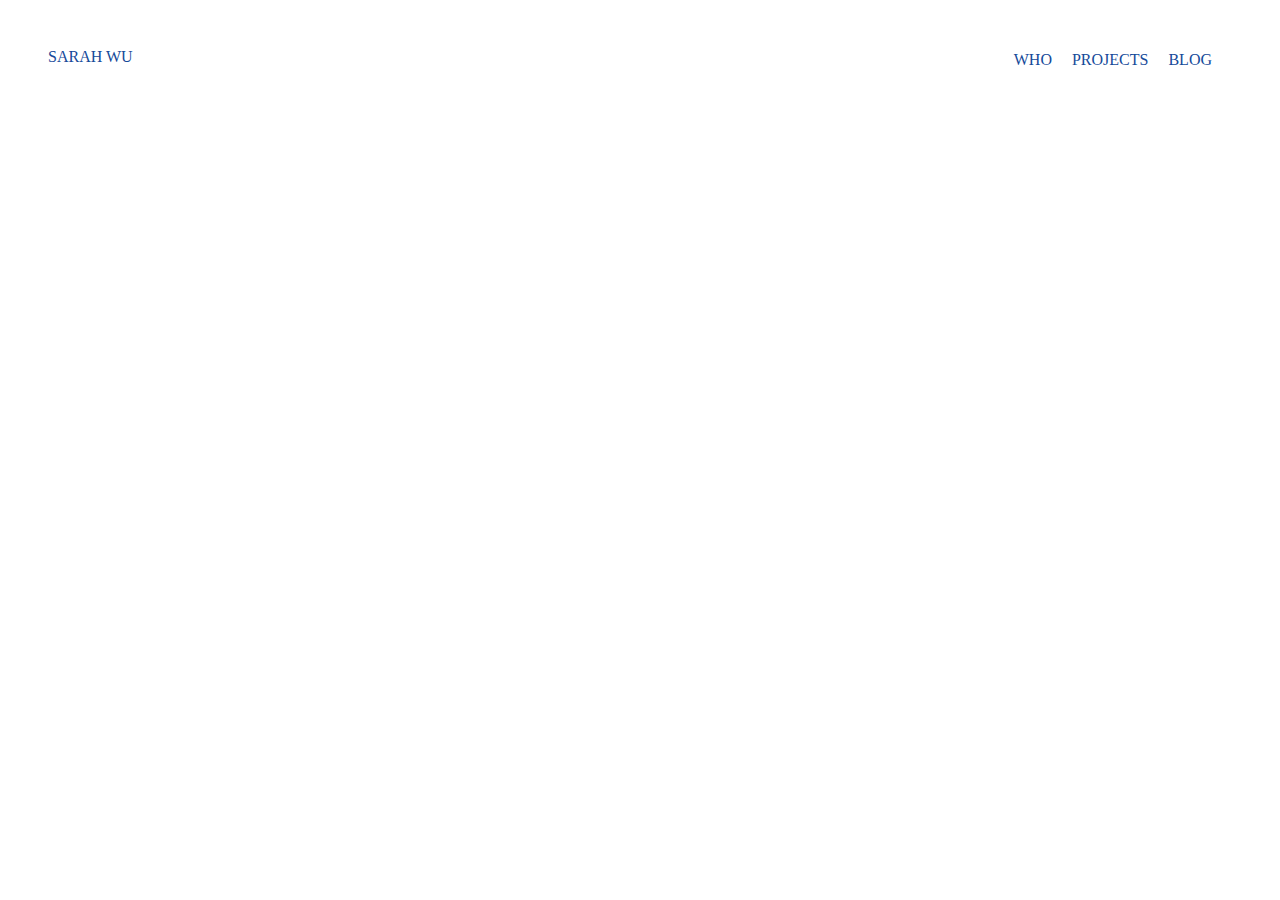
==== portfolio/src/main/webapp/index.html @ d93547cc "Add nav bar. Will change colors later. Note that 'Sarah Wu' and 'WHO' link to the same index.html pa" ====
<!DOCTYPE html>
<html>
  <head>
    <meta charset="UTF-8">
    <title>Sarah Wu</title>
    <link rel="stylesheet" href="style.css">
    <script src="script.js"></script>
  </head>
  <body>

    <div class="page">
      <div class="navbar">
      
      <div class="left-side">
        <div class="home-link">
          <a href="index.html">SARAH WU</a>
        </div>
      </div>

      <div class="right-side">
        <div class="navbar-link">
          <a href="index.html">WHO</a>
        </div>

        <div class="navbar-link">
          <a href="projects.html">PROJECTS</a>
        </div>
           
        <div class="navbar-link">
          <a href="blog.html">BLOG</a>
        </div>
      </div>
          
    </div>
  </div>

  </body>
</html>
---- portfolio/src/main/webapp/style.css ----
/* Navigation bar */
.navbar {
    /*display: flex;
    justify-content: space-between; */
    padding: 40px;
}

.left-side {
    display: flex;
    justify-content: flex-start;
}

.right-side {
    display: flex;
    justify-content: flex-end;
}

.navbar > .right-side > div {
    margin-right: 20px;
    font-size: 1em;
}

.navbar-link {
    height:22px;
    border-bottom: 1px solid transparent;
    transition: border-bottom 0.5s; 
}   

.navbar-link a {
    color:rgb(21, 74, 154);
    text-decoration: none;
    transition: color 0.5s;    
}

.home-link {
    height:2px;
    border-bottom: 1px solid transparent;
    transition: border-bottom 0.5s;
}

.home-link a {
    color:rgb(21, 74, 154);
    text-decoration: none;
}
.navbar-link:hover {
    border-bottom: 1px solid #a4adb5;
}
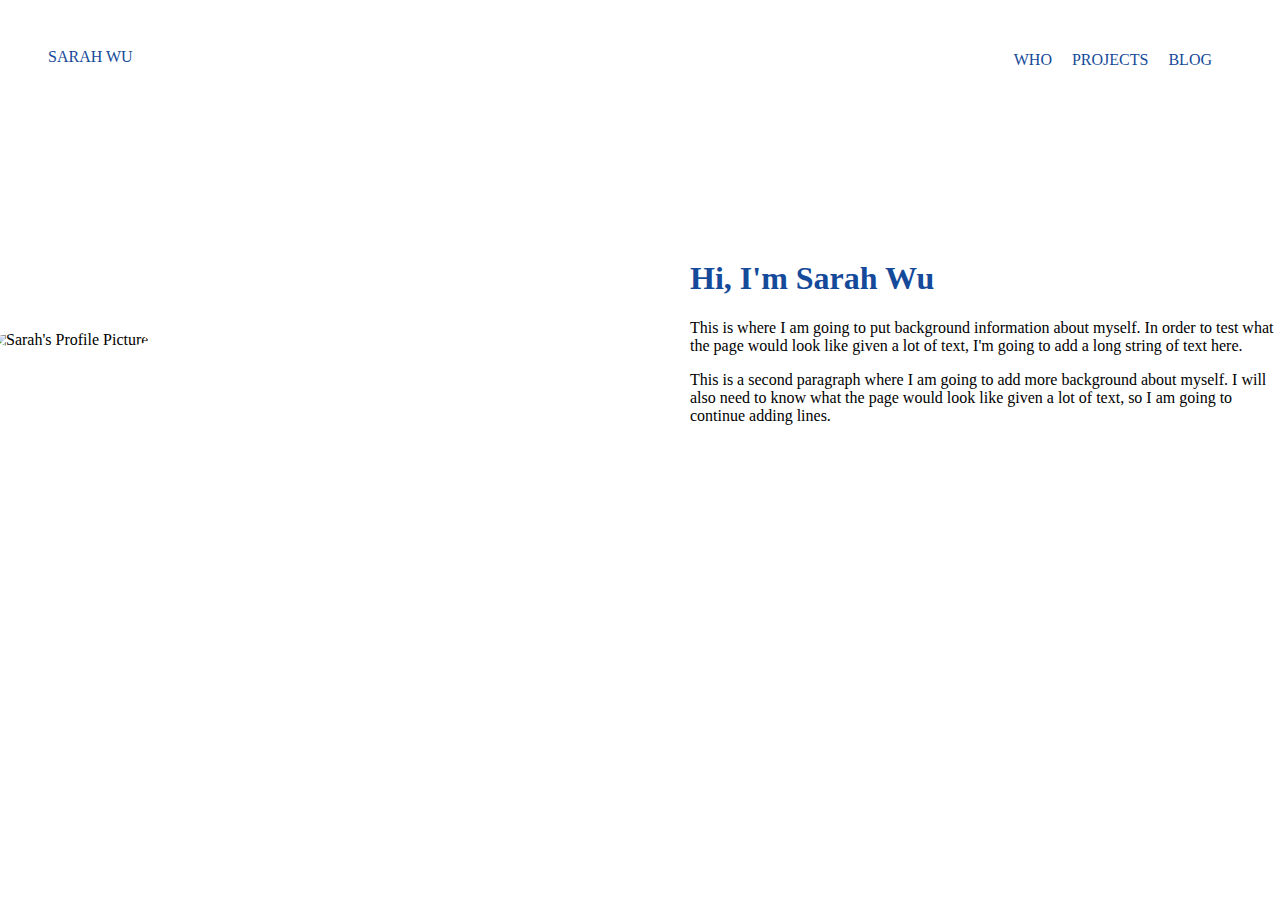
==== commit 0efaff9e: "Add image to WHO page and a small test blurb." ====
--- a/portfolio/src/main/webapp/index.html
+++ b/portfolio/src/main/webapp/index.html
@@ -7,33 +7,45 @@
     <script src="script.js"></script>
   </head>
   <body>
+    <div class="page">
 
-    <div class="page">
       <div class="navbar">
-      
-      <div class="left-side">
-        <div class="home-link">
-          <a href="index.html">SARAH WU</a>
+        <div class="left-side">
+          <div class="home-link">
+            <a href="index.html">SARAH WU</a>
+          </div>
+        </div>
+
+        <div class="right-side">
+          <div class="navbar-link">
+            <a href="index.html">WHO</a>
+          </div>
+
+          <div class="navbar-link">
+            <a href="projects.html">PROJECTS</a>
+          </div>
+           
+          <div class="navbar-link">
+            <a href="blog.html">BLOG</a>
+          </div>
         </div>
       </div>
 
-      <div class="right-side">
-        <div class="navbar-link">
-          <a href="index.html">WHO</a>
-        </div>
+      <div class="content">
+        <div class="two-column">
+            <div class="profile-image">
+                <img src="/images/profile.jpg" alt="Sarah's Profile Picture">
+            </div>
+            <div class="profile-content">
+                <h1>Hi, I'm Sarah Wu</h1>
+                <p>This is where I am going to put background information about myself. In order to test what the page would look like given a lot of text, I'm going to add a long string of text here.</p>
+                <p>This is a second paragraph where I am going to add more background about myself. I will also need to know what the page would look like given a lot of text, so I am going to continue adding lines.</p>
 
-        <div class="navbar-link">
-          <a href="projects.html">PROJECTS</a>
-        </div>
-           
-        <div class="navbar-link">
-          <a href="blog.html">BLOG</a>
+            </div>
         </div>
       </div>
-          
+
     </div>
-  </div>
-
   </body>
 </html>
 
--- a/portfolio/src/main/webapp/style.css
+++ b/portfolio/src/main/webapp/style.css
@@ -1,5 +1,3 @@
-
-
 /* Navigation bar */
 .navbar {
     /*display: flex;
@@ -46,4 +44,26 @@
 }
 .navbar-link:hover {
     border-bottom: 1px solid #a4adb5;
+}
+
+/* WHO Page */
+
+.two-column {
+    align-items: center;
+    column-gap: 100px;
+    display: grid;
+    grid-template-columns: 600px 600px;
+    justify-content: center;
+    padding-top: 125px;
+
+}
+
+.profile-image img {
+    border-radius: 50%;
+    height: 600px;
+    width: 600px;
+}
+
+.profile-content h1 {
+    color: rgb(21, 74, 154);
 }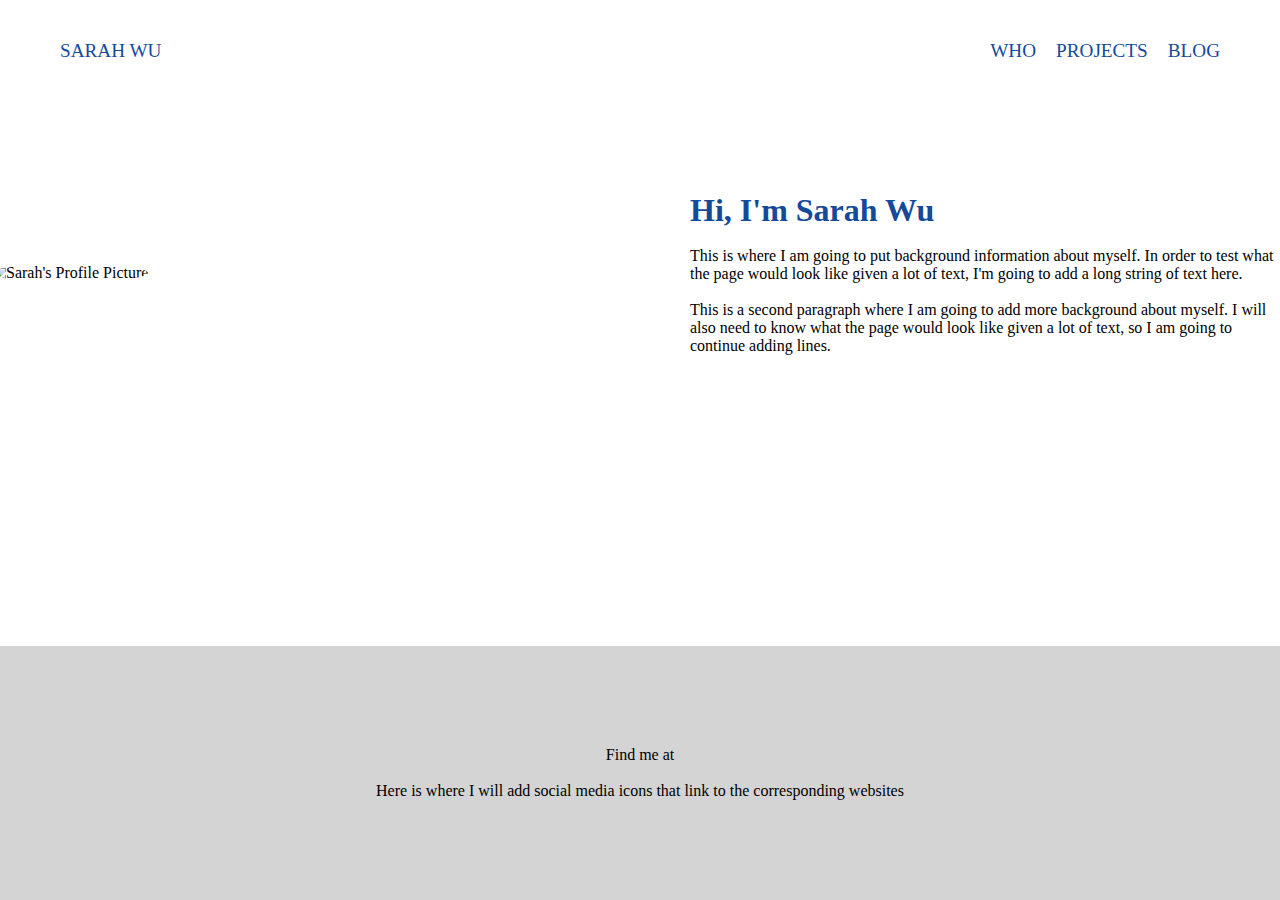
==== commit 0e6a7ee6: "Added a footer to the WHO page to eventually hold social media icons. Made website responsive to scr" ====
--- a/portfolio/src/main/webapp/index.html
+++ b/portfolio/src/main/webapp/index.html
@@ -7,7 +7,7 @@
     <script src="script.js"></script>
   </head>
   <body>
-    <div class="page">
+    <div class="container">
 
       <div class="navbar">
         <div class="left-side">
@@ -38,7 +38,9 @@
             </div>
             <div class="profile-content">
                 <h1>Hi, I'm Sarah Wu</h1>
+                <br>
                 <p>This is where I am going to put background information about myself. In order to test what the page would look like given a lot of text, I'm going to add a long string of text here.</p>
+                <br>
                 <p>This is a second paragraph where I am going to add more background about myself. I will also need to know what the page would look like given a lot of text, so I am going to continue adding lines.</p>
 
             </div>
@@ -47,5 +49,14 @@
 
     </div>
   </body>
+
+  <footer id="footer">
+      <p>Find me at</p>
+      <br>
+      <p>Here is where I will add social media icons that link to the corresponding websites</p>
+  </footer>
+  
+
+
 </html>
 
--- a/portfolio/src/main/webapp/style.css
+++ b/portfolio/src/main/webapp/style.css
@@ -1,8 +1,36 @@
+/* Keep footer at page bottom */
+
+* {
+    margin: 0;
+    padding: 0;
+    box-sizing: border-box;
+}
+
+body {
+    position: relative;
+    min-height: 100vh;
+    padding-bottom: clamp(400px,7vw,450px);
+}
+
+#footer {
+    bottom: 0;
+    background-color: #d4d4d4;
+    padding: 100px;
+    position: absolute;
+    text-align: center;
+    width: 100%;
+}
+
+/* Set main font color to be used in nav bar */
+:root {
+    --main-color: rgb(21, 74, 154);
+}
+
 /* Navigation bar */
 .navbar {
-    /*display: flex;
-    justify-content: space-between; */
     padding: 40px;
+    display: flex;
+    justify-content: space-between;
 }
 
 .left-side {
@@ -12,34 +40,38 @@
 
 .right-side {
     display: flex;
-    justify-content: flex-end;
 }
 
 .navbar > .right-side > div {
     margin-right: 20px;
-    font-size: 1em;
+    font-size: 1.2em;
+}
+
+.navbar > .left-side > div {
+    margin-left: 20px;
+    font-size: 1.2em;
 }
 
 .navbar-link {
-    height:22px;
+    height: 22px;
     border-bottom: 1px solid transparent;
     transition: border-bottom 0.5s; 
 }   
 
 .navbar-link a {
-    color:rgb(21, 74, 154);
+    color: var(--main-color);
     text-decoration: none;
     transition: color 0.5s;    
 }
 
 .home-link {
-    height:2px;
+    height: 22px;
     border-bottom: 1px solid transparent;
     transition: border-bottom 0.5s;
 }
 
 .home-link a {
-    color:rgb(21, 74, 154);
+    color: var(--main-color);
     text-decoration: none;
 }
 .navbar-link:hover {
@@ -54,16 +86,15 @@
     display: grid;
     grid-template-columns: 600px 600px;
     justify-content: center;
-    padding-top: 125px;
-
+    padding-top: 7vw;
 }
 
 .profile-image img {
     border-radius: 50%;
-    height: 600px;
-    width: 600px;
+    height: auto;
+    width: 100%;
 }
 
 .profile-content h1 {
-    color: rgb(21, 74, 154);
+    color: var(--main-color);
 }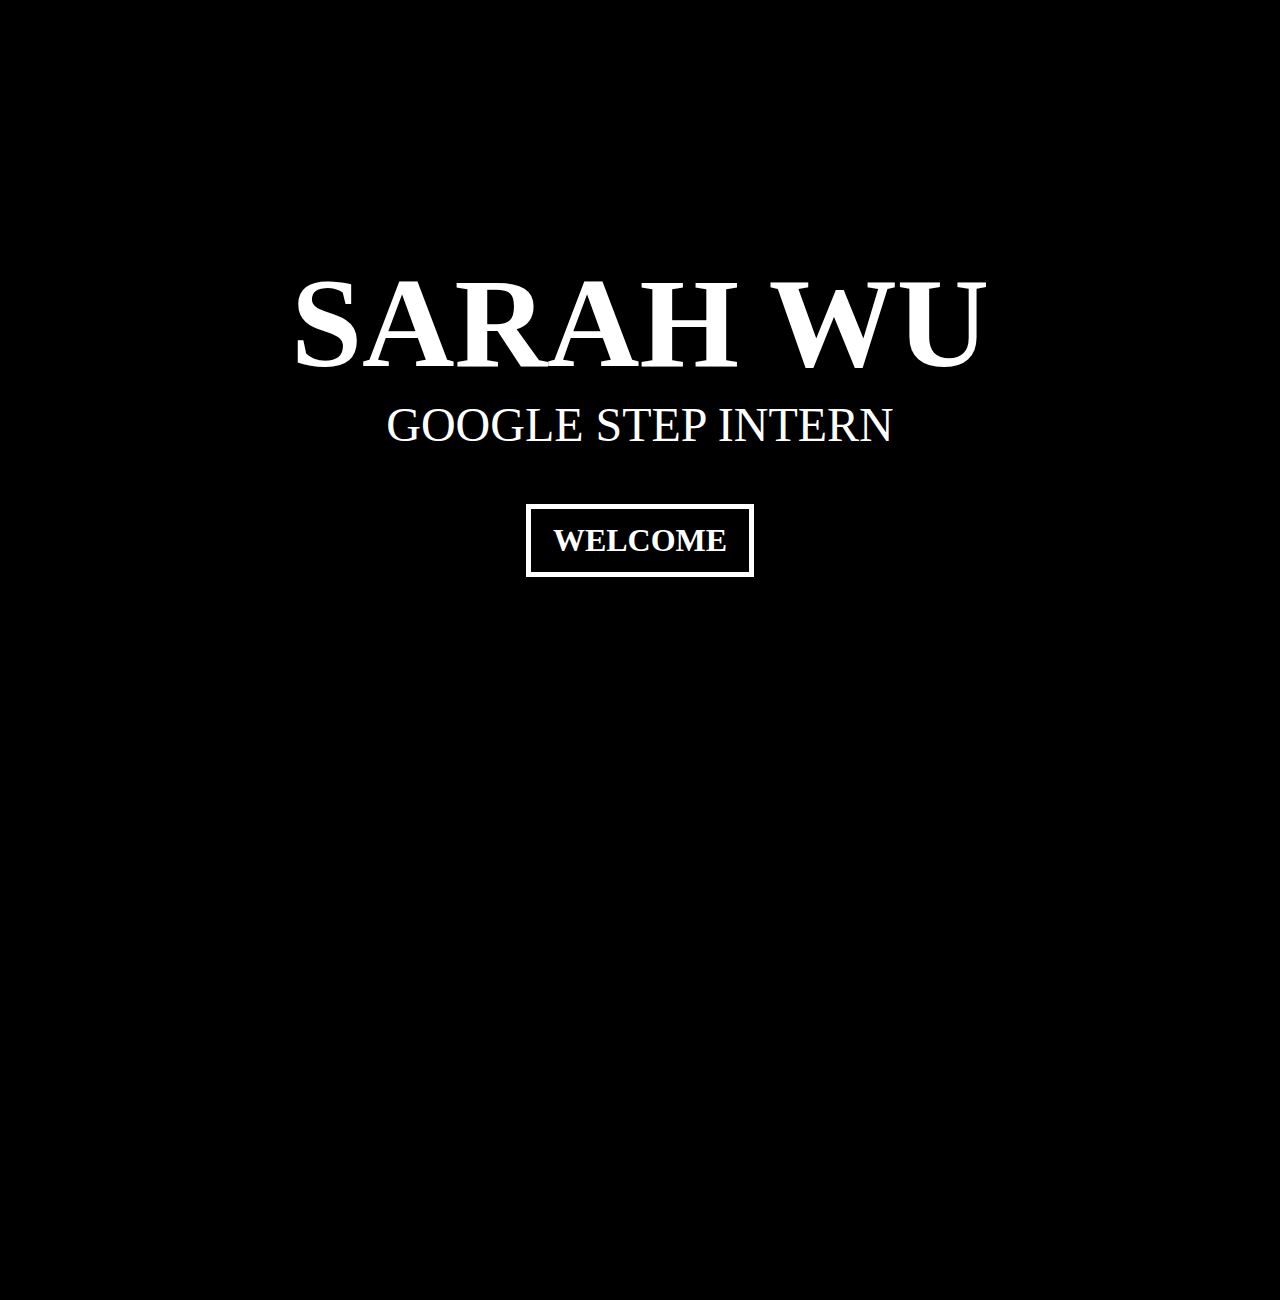
==== commit 5e1cf5ce: "Added welcome page. Upon clicking the button, user will be redirected to the 'About Me' page." ====
--- a/portfolio/src/main/webapp/index.html
+++ b/portfolio/src/main/webapp/index.html
@@ -4,59 +4,22 @@
     <meta charset="UTF-8">
     <title>Sarah Wu</title>
     <link rel="stylesheet" href="style.css">
+    <link href="https://fonts.googleapis.com/css?family=Shadows+Into+Light|Source+Sans+Pros">
     <script src="script.js"></script>
   </head>
   <body>
-    <div class="container">
 
-      <div class="navbar">
-        <div class="left-side">
-          <div class="home-link">
-            <a href="index.html">SARAH WU</a>
-          </div>
+    <div class="welcome-wrapper">
+      <div class="welcome-img-text-wrapper">  
+        <div class="welcome-text">
+          <h1>SARAH WU</h1>
+          <h2>GOOGLE STEP INTERN</h2>
         </div>
+        <a class="welcome-button" href="about.html">WELCOME</a>
+      </div>
+    </div>
 
-        <div class="right-side">
-          <div class="navbar-link">
-            <a href="index.html">WHO</a>
-          </div>
-
-          <div class="navbar-link">
-            <a href="projects.html">PROJECTS</a>
-          </div>
-           
-          <div class="navbar-link">
-            <a href="blog.html">BLOG</a>
-          </div>
-        </div>
-      </div>
-
-      <div class="content">
-        <div class="two-column">
-            <div class="profile-image">
-                <img src="/images/profile.jpg" alt="Sarah's Profile Picture">
-            </div>
-            <div class="profile-content">
-                <h1>Hi, I'm Sarah Wu</h1>
-                <br>
-                <p>This is where I am going to put background information about myself. In order to test what the page would look like given a lot of text, I'm going to add a long string of text here.</p>
-                <br>
-                <p>This is a second paragraph where I am going to add more background about myself. I will also need to know what the page would look like given a lot of text, so I am going to continue adding lines.</p>
-
-            </div>
-        </div>
-      </div>
-
-    </div>
   </body>
-
-  <footer id="footer">
-      <p>Find me at</p>
-      <br>
-      <p>Here is where I will add social media icons that link to the corresponding websites</p>
-  </footer>
-  
-
 
 </html>
 
--- a/portfolio/src/main/webapp/style.css
+++ b/portfolio/src/main/webapp/style.css
@@ -3,7 +3,10 @@
 * {
     margin: 0;
     padding: 0;
-    box-sizing: border-box;
+}
+
+html {
+    background-color: black;
 }
 
 body {
@@ -21,16 +24,83 @@
     width: 100%;
 }
 
-/* Set main font color to be used in nav bar */
+/* Welcome page */
+.welcome-wrapper {
+    background-image: url(images/hero.jpg);
+    height: 100vh;
+    width: auto;
+    background-size: cover;
+    background-position: center;
+    background-repeat: no-repeat;
+    position: relative;
+    vertical-align: middle;
+}
+
+.welcome-img-text-wrapper {
+    text-align: center;
+    position: absolute;
+    width: 100%;
+    color: white;
+    height: auto;
+    margin-top: 250px;
+}
+
+.welcome-text h1 {
+    text-align: center;
+    font-weight: 900;
+    font-size: 10vw;
+}
+
+.welcome-text h2 {
+    text-align: center;
+    font-weight:100;
+    font-size: 3em;
+    padding-bottom: 2.5vw;
+}
+
+.welcome-img-text-wrapper a {
+    font-size: 1.3em;
+    margin-top: 20px;
+    font-size: 2.5vw;
+}
+
+.welcome-button {
+    display: inline-block;
+    color: #ffffff;
+    width: 15vw;
+    font-weight: bolder;
+    padding: 1vw;
+    border: 5.5px solid #fff;
+    outline: none;
+    text-decoration: none;
+    font-size: 2vw;
+    transition: background-color 0.2s ease-out, color 0.2s ease-out;
+}
+
+.welcome-button:hover, .welcome-button:active {
+    background-color: #fff;
+    color: #8b665d;
+    transition: background-color 0.2s ease-in, color 0.2s ease-in;
+    border: 5.5px solid #fff;
+}
+
+.welcome-button:active {
+    transform: translateY(2px);
+}
+
+/* Navigation bar */
 :root {
     --main-color: rgb(21, 74, 154);
 }
 
-/* Navigation bar */
 .navbar {
-    padding: 40px;
+    padding-top: 40px;
+    padding-left: 40px;
+    padding-right: 40px;
+    padding-bottom: 20px;
     display: flex;
     justify-content: space-between;
+    color: white;
 }
 
 .left-side {
@@ -41,37 +111,37 @@
 .right-side {
     display: flex;
 }
-
 .navbar > .right-side > div {
     margin-right: 20px;
-    font-size: 1.2em;
+    font-size: 1.5em;
 }
 
 .navbar > .left-side > div {
     margin-left: 20px;
-    font-size: 1.2em;
+    font-size: 1.5em;
 }
 
 .navbar-link {
-    height: 22px;
-    border-bottom: 1px solid transparent;
+    height: 1 vh;
+    border-bottom: 1.5px solid #f5031900;
     transition: border-bottom 0.5s; 
+    
 }   
 
 .navbar-link a {
-    color: var(--main-color);
+    color: #fff;
     text-decoration: none;
     transition: color 0.5s;    
 }
 
 .home-link {
-    height: 22px;
-    border-bottom: 1px solid transparent;
+    height: 1vh;;
+    border-bottom: 1.5px solid transparent;
     transition: border-bottom 0.5s;
 }
 
 .home-link a {
-    color: var(--main-color);
+    color: #fff;
     text-decoration: none;
 }
 .navbar-link:hover {
@@ -95,6 +165,153 @@
     width: 100%;
 }
 
+.profile-content {;
+    color: #fff;
+}
 .profile-content h1 {
-    color: var(--main-color);
+    font-size: 5vw;
+}
+
+.profile-content p {
+    font-size: 1.25vw;
+}
+
+/*GALLERY page */
+
+.gal-cover-container {
+    text-align: center;
+    position: absolute;
+    width: 100%;
+    height: auto;
+    margin-top: 20px;
+}
+
+.gal-cover-container h1 {
+    font-size: 7vw;
+    font-family: "Shadows into Light", sans-serif;
+    font-weight: lighter;
+}
+
+.gal-cover-container h2 {
+    min-width: 50vw;
+    max-width: 75vw;
+    text-align: center;
+    margin:0 auto;
+    margin-top: -17px;
+    font-family: "Source Sans pro", sans-serif;
+    text-align: center;
+    font-weight: normal;
+    padding: 2vh;
+    color: #00000066;
+    font-size: 1.8vw;
+}
+
+#random-image-caption {
+    color: #000;
+    font-size: 2vw;
+    font-family: "Shadows into Light", sans-serif;
+    font-weight: bold;
+    padding-top: 3vw;
+
+}
+
+.button {
+    display: inline-block;
+    color: #ffffff;
+    width: 15vw;
+    font-weight: bold;
+    padding: 1vw;
+    border: 3px solid #475d8e;
+    outline: none;
+    text-decoration: none;
+    font-size: 2vw;
+    background-color:#475d8e;
+    transition: background-color 0.2s ease-out, color 0.2s ease-out; */
+}
+
+.button:hover, .button:active {
+    background-color: #475d8e8c;
+    color: #fff;
+    transition: background-color 0.2s ease-in, color 0.2s ease-in;
+    border: 3px solid #475d8e8c;
+}
+
+.button:active {
+    transform: translateY(2px);
+}
+
+#random-image-container img {
+    padding: 2vh;
+    height: 80vh;
+    width: auto;
+}
+
+/* PROJECTS page */
+
+#project-img-1 {
+    background-image: url(images/project1.jpg);
+}
+
+#project-img-2 {
+    background-image: url(images/project2.jpg);
+}
+
+.project-items-wrapper {
+    display: grid;
+    grid-template-columns: 1fr 1fr;
+}
+
+.project-item-wrapper {
+    position: relative;
+}
+
+.project-img-background {
+    height: 50vh;
+    width: 100%;
+    background-size: cover;
+    background-position: center;
+    background-repeat: no-repeat;
+}
+
+.project-img-text-wrapper {
+    position: absolute;
+    top: 0;
+    display: flex;
+    flex-direction: column;
+    justify-content: center;
+    align-items: center;
+    height: 100%;
+    text-align: center;
+    padding-left: 7vw;
+    padding-right: 7vw;
+}
+
+.project-logo-wrapper img{
+    width: 95%;
+    height: 110px;
+    margin-bottom: 20px;
+}
+
+.project-img-text-wrapper .project-subtitle {
+    font-weight: 600;
+    transition: 1s;
+    color: transparent;
+}
+
+.project-img-text-wrapper:hover .project-subtitle {
+    font-weight: 600;
+    color: #fff;
+}
+
+.project-img-darken {
+    transition: 1s;
+    filter: brightness(10%);
+}
+
+.project-content-wrapper h1 {
+    font-size: 7vw;
+    font-family: "Shadows into Light", sans-serif;
+    font-weight: lighter;
+    padding: 2vw;
+    text-align: center;
 }